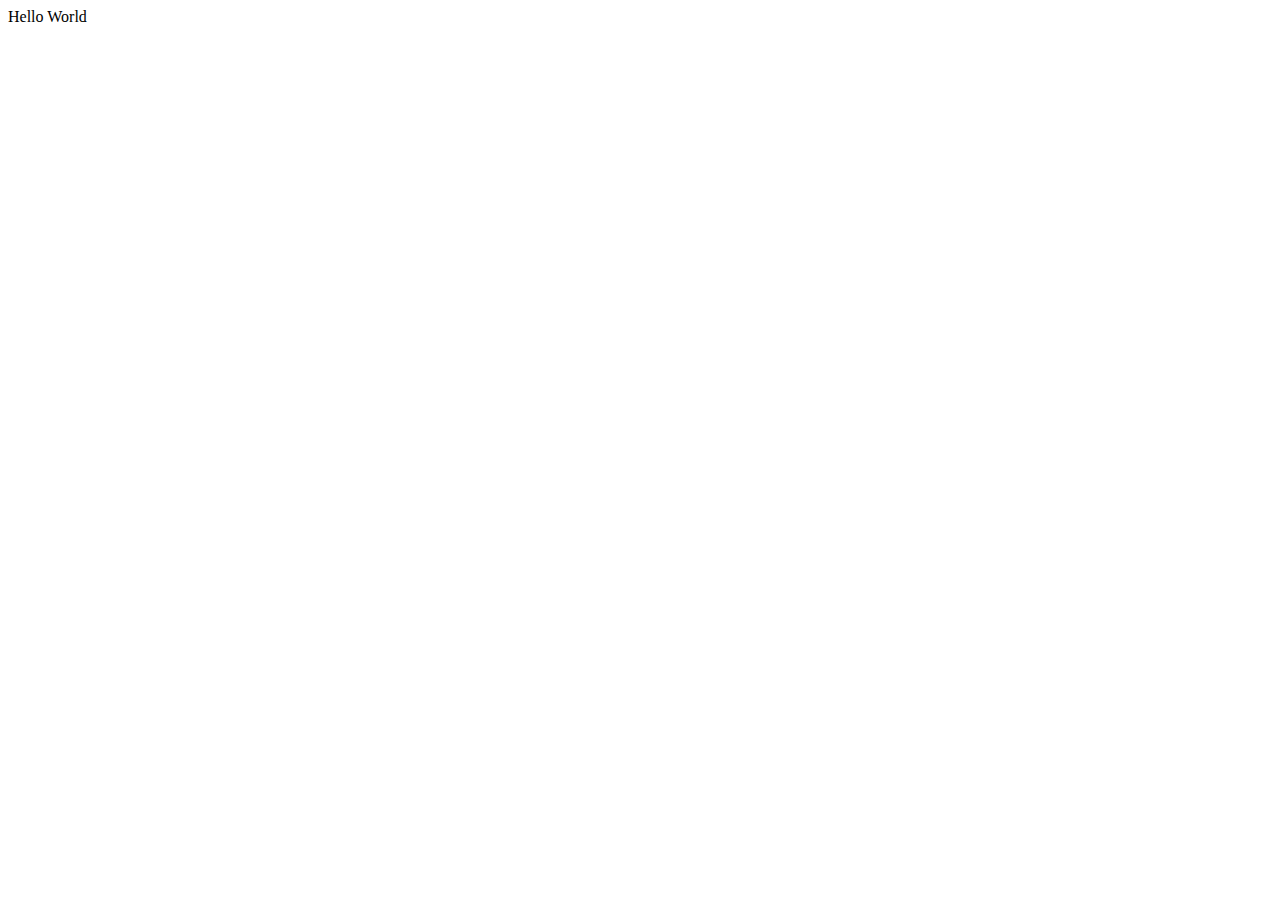
==== src/main/resources/templates/index.html @ 0f7004ac "자바 프로젝트 첫 등록" ====
<!DOCTYPE html>
<html lang="en">
<head>
    <meta charset="UTF-8">
    <meta name="viewport" content="width=device-width, initial-scale=1.0">
    <title>Document</title>
</head>
<body>
    Hello World
</body>
</html>
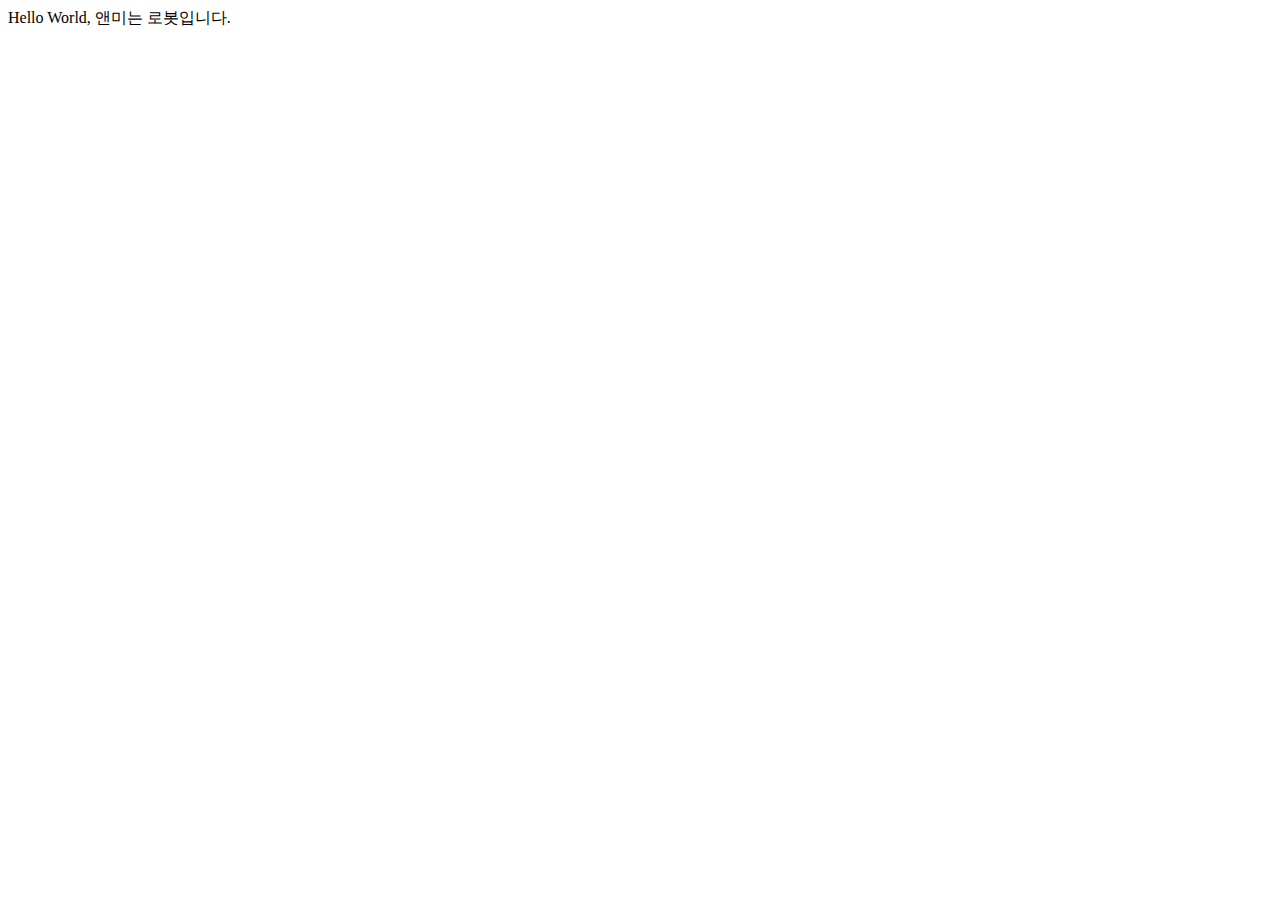
==== commit c15d1913: "Update index.html" ====
--- a/src/main/resources/templates/index.html
+++ b/src/main/resources/templates/index.html
@@ -6,6 +6,6 @@
     <title>Document</title>
 </head>
 <body>
-    Hello World
+    Hello World, 앤미는 로봇입니다.
 </body>
-</html>+</html>
